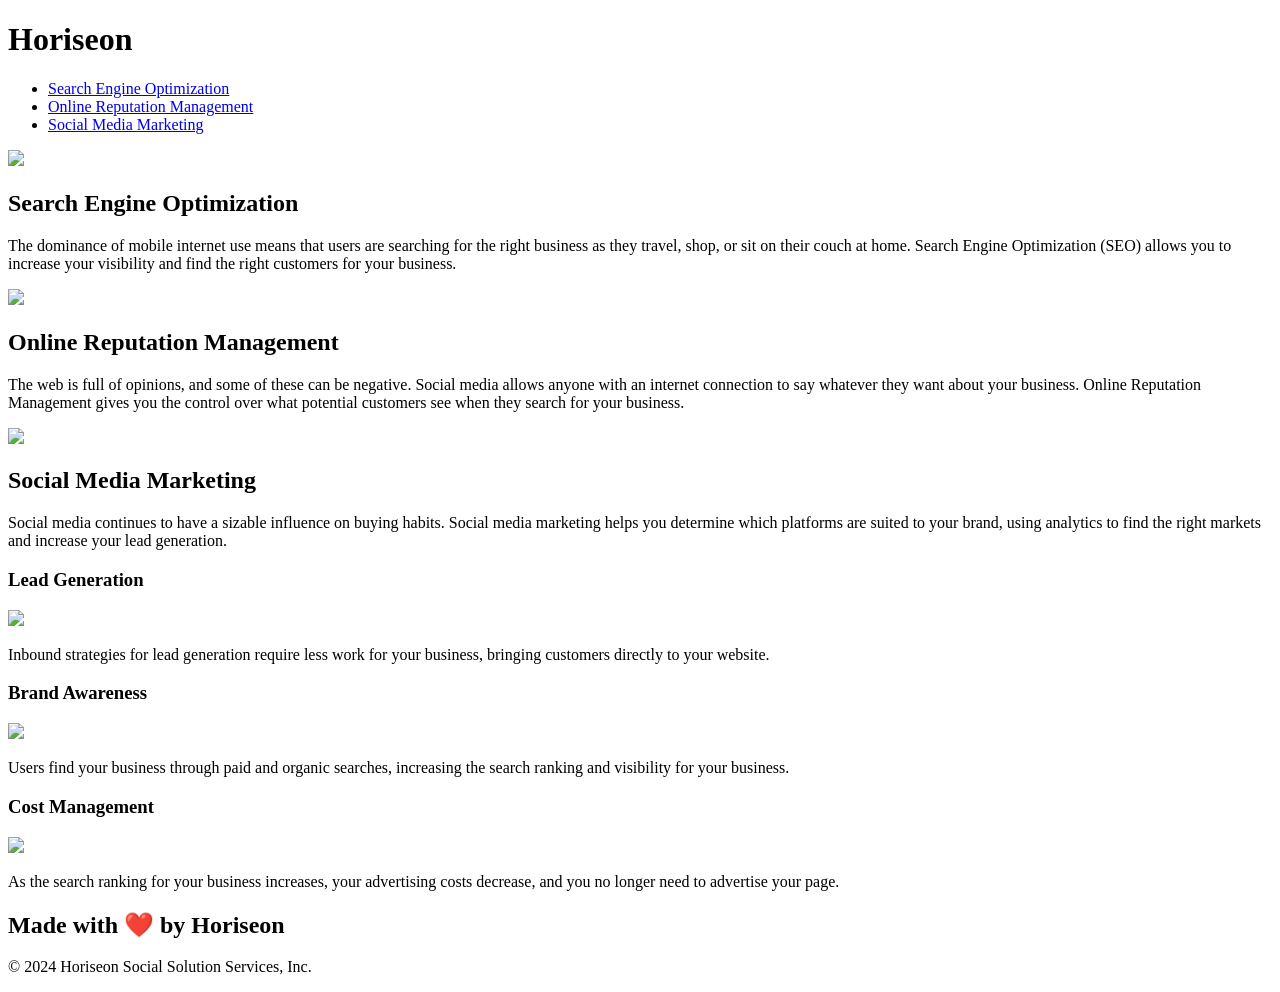
==== index.html @ 9efb05b8 "adding given code to the repo" ====
<!DOCTYPE html>
<html lang="en-us">

<head>
    <meta charset="UTF-8" />
    <link rel="stylesheet" href="./assets/css/style.css">
    <title>website</title>
</head>

<body>
    <div class="header">
        <h1>Hori<span class="seo">seo</span>n</h1>
        <div>
            <ul>
                <li>
                    <a href="#search-engine-optimization">Search Engine Optimization</a>
                </li>
                <li>
                    <a href="#online-reputation-management">Online Reputation Management</a>
                </li>
                <li>
                    <a href="#social-media-marketing">Social Media Marketing</a>
                </li>
            </ul>
        </div>
    </div>
    <div class="hero"></div>
    <div class="content">
        <div class="search-engine-optimization">
            <img src="./assets/images/search-engine-optimization.jpg" class="float-left" />
            <h2>Search Engine Optimization</h2>
            <p>
                The dominance of mobile internet use means that users are searching for the right business as they travel, shop, or sit on their couch at home. Search Engine Optimization (SEO) allows you to increase your visibility and find the right customers for your business.
            </p>
        </div>
        <div id="online-reputation-management" class="online-reputation-management">
            <img src="./assets/images/online-reputation-management.jpg" class="float-right" />
            <h2>Online Reputation Management</h2>
            <p>
                The web is full of opinions, and some of these can be negative. Social media allows anyone with an internet connection to say whatever they want about your business. Online Reputation Management gives you the control over what potential customers see when they search for your business.
            </p>
        </div>
        <div id="social-media-marketing" class="social-media-marketing">
            <img src="./assets/images/social-media-marketing.jpg" class="float-left" />
            <h2>Social Media Marketing</h2>
            <p>
                Social media continues to have a sizable influence on buying habits. Social media marketing helps you determine which platforms are suited to your brand, using analytics to find the right markets and increase your lead generation.
            </p>
        </div>
    </div>
    <div class="benefits">
        <div class="benefit-lead">
            <h3>Lead Generation</h3>
            <img src="./assets/images/lead-generation.png" />
            <p>
                Inbound strategies for lead generation require less work for your business, bringing customers directly to your website.
            </p>
        </div>
        <div class="benefit-brand">
            <h3>Brand Awareness</h3>
            <img src="./assets/images/brand-awareness.png" />
            <p>
                Users find your business through paid and organic searches, increasing the search ranking and visibility for your business.
            </p>
        </div>
        <div class="benefit-cost">
            <h3>Cost Management</h3>
            <img src="./assets/images/cost-management.png" />
            <p>
                As the search ranking for your business increases, your advertising costs decrease, and you no longer need to advertise your page.
            </p>
        </div>
    </div>
    <div class="footer">
        <h2>Made with ❤️️ by Horiseon</h2>
        <p>
            &copy; 2024 Horiseon Social Solution Services, Inc.
        </p>
    </div>
</body>

</html>
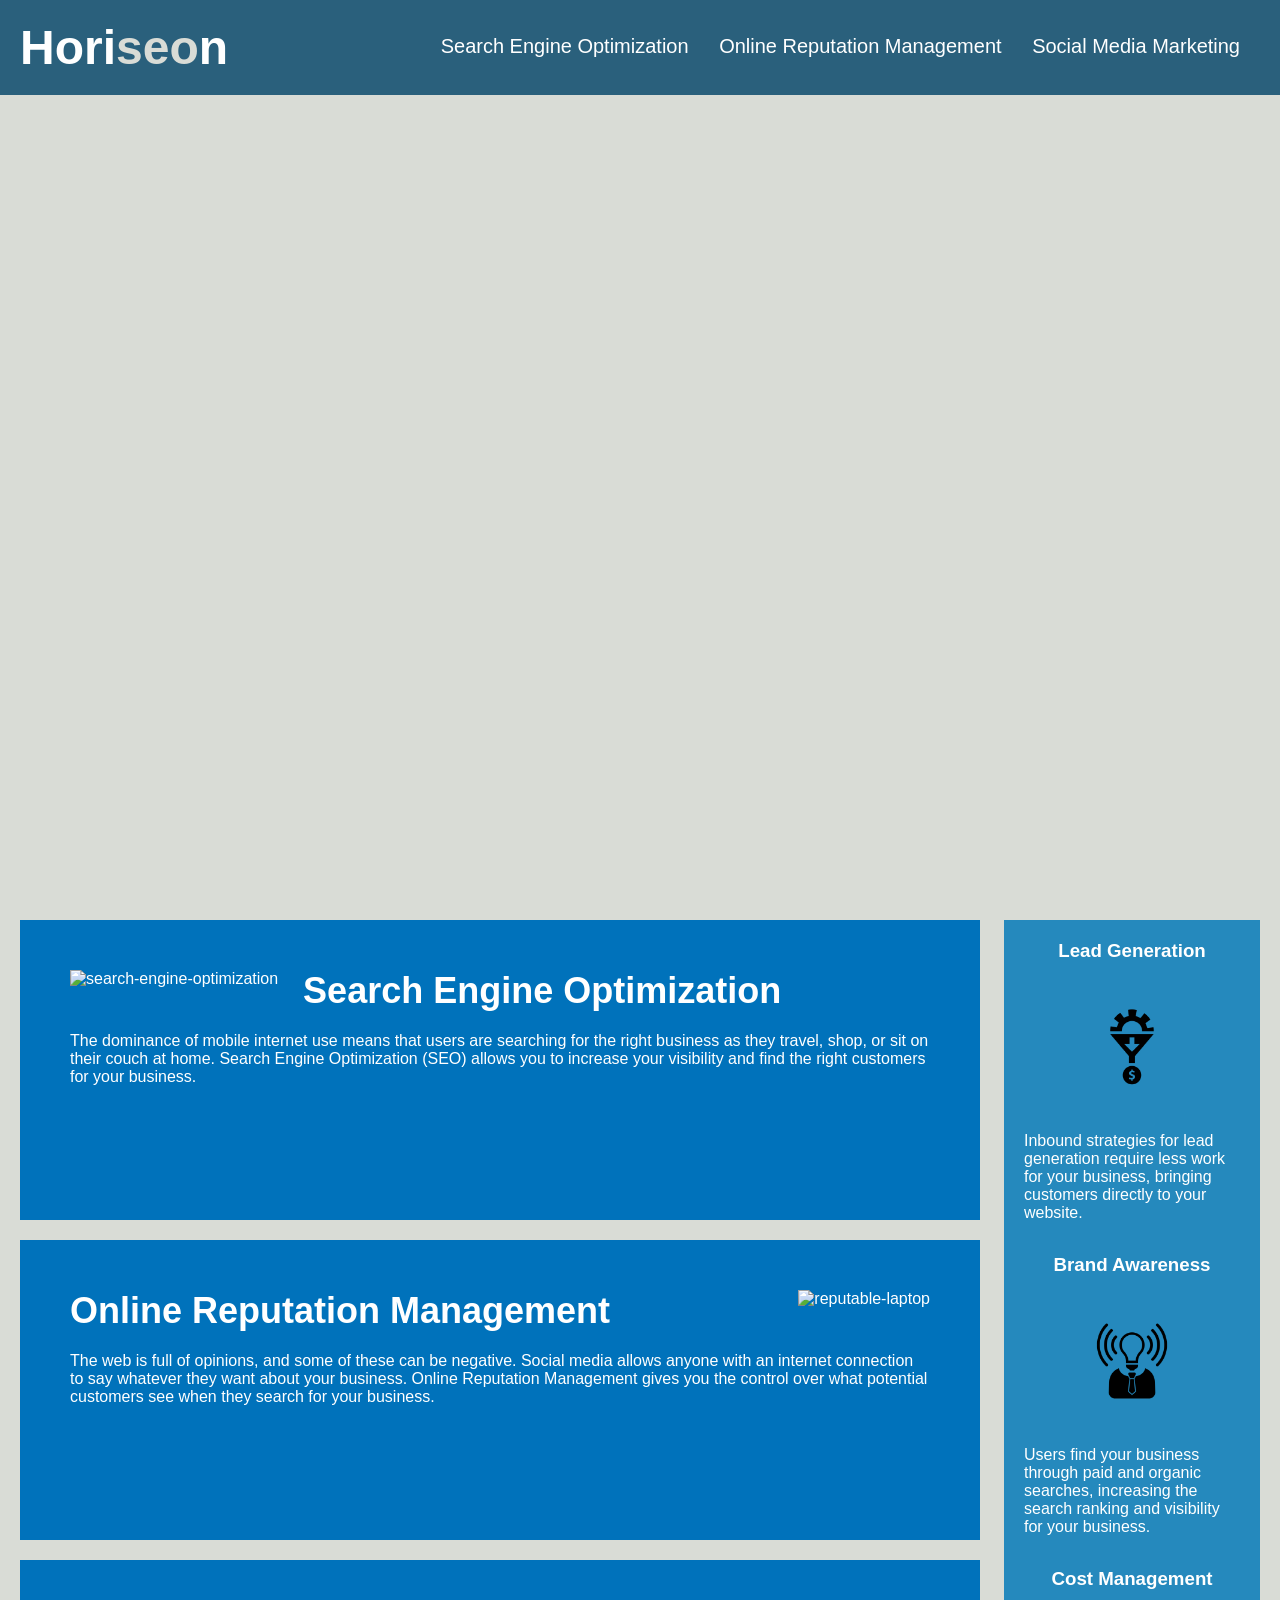
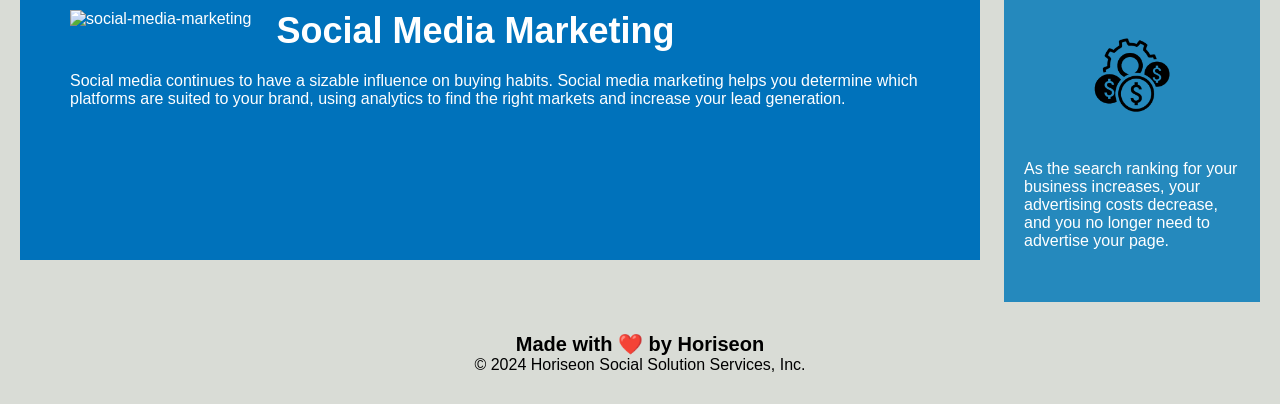
==== commit 3927f1d9: "removed 'develop' folder as per instructions" ====
--- a/index.html
+++ b/index.html
@@ -4,11 +4,11 @@
 <head>
     <meta charset="UTF-8" />
     <link rel="stylesheet" href="./assets/css/style.css">
-    <title>website</title>
+    <title>Horiseon</title>
 </head>
 
 <body>
-    <div class="header">
+    <header class="header">
         <h1>Hori<span class="seo">seo</span>n</h1>
         <div>
             <ul>
@@ -23,60 +23,72 @@
                 </li>
             </ul>
         </div>
-    </div>
-    <div class="hero"></div>
-    <div class="content">
-        <div class="search-engine-optimization">
-            <img src="./assets/images/search-engine-optimization.jpg" class="float-left" />
+    </header>
+
+    <div class="hero" title="general-board-meeting"></div>
+    <main class="content">
+        <section class="search-engine-optimization">
+            <img src="./assets/images/search-engine-optimization.jpg" alt="search-engine-optimization" class="float-left" />
             <h2>Search Engine Optimization</h2>
             <p>
-                The dominance of mobile internet use means that users are searching for the right business as they travel, shop, or sit on their couch at home. Search Engine Optimization (SEO) allows you to increase your visibility and find the right customers for your business.
+                The dominance of mobile internet use means that users are searching for the right business as they travel,
+                 shop, or sit on their couch at home. Search Engine Optimization (SEO) allows you to increase your visibility 
+                 and find the right customers for your business.
             </p>
-        </div>
-        <div id="online-reputation-management" class="online-reputation-management">
-            <img src="./assets/images/online-reputation-management.jpg" class="float-right" />
+        </section>
+        <section id="online-reputation-management" class="online-reputation-management">
+            <img src="./assets/images/online-reputation-management.jpg" alt="reputable-laptop" class="float-right" />
             <h2>Online Reputation Management</h2>
             <p>
-                The web is full of opinions, and some of these can be negative. Social media allows anyone with an internet connection to say whatever they want about your business. Online Reputation Management gives you the control over what potential customers see when they search for your business.
+                The web is full of opinions, and some of these can be negative.
+                Social media allows anyone with an internet connection to say whatever they want about your business.
+                Online Reputation Management gives you the control over what potential customers see when they search for your business.
             </p>
-        </div>
-        <div id="social-media-marketing" class="social-media-marketing">
-            <img src="./assets/images/social-media-marketing.jpg" class="float-left" />
+        </section>
+        <section id="social-media-marketing" class="social-media-marketing">
+            <img src="./assets/images/social-media-marketing.jpg" alt="social-media-marketing" class="float-left">
             <h2>Social Media Marketing</h2>
             <p>
-                Social media continues to have a sizable influence on buying habits. Social media marketing helps you determine which platforms are suited to your brand, using analytics to find the right markets and increase your lead generation.
+                Social media continues to have a sizable influence on buying habits.
+                 Social media marketing helps you determine which platforms are suited to your brand,
+                 using analytics to find the right markets and increase your lead generation.
             </p>
+        </section>
+    </main>
+
+    <article alt="Sidebar" class="benefits">
+        <figure class="benefit-lead">
+            <h3>Lead Generation</h3>
+            <img src="./assets/images/lead-generation.png" alt="lead-generation-logo">
+            <p>
+                Inbound strategies for lead generation require less work for your business,
+                 bringing customers directly to your website.
+            </p>
+        </figure>
+        <figure class="benefit-brand">
+            <h3>Brand Awareness</h3>
+            <img src="./assets/images/brand-awareness.png" alt="brand-awareness-logo">
+            <p>
+                Users find your business through paid and organic searches,
+                 increasing the search ranking and visibility for your business.
+            </p>
+        </figure>
+        <figure class="benefit-cost">
+            <h3>Cost Management</h3>
+            <img src="./assets/images/cost-management.png" alt="cost-management-logo">
+            <p>
+                As the search ranking for your business increases, your advertising costs decrease,
+                 and you no longer need to advertise your page.
+            </p>
+        </figure>
+    </article>
+
+    <footer class="footer">
+        <h2>Made with ❤️️ by Horiseon</h2>
+        <div>
+            &copy; 2024 Horiseon Social Solution Services, Inc.
         </div>
-    </div>
-    <div class="benefits">
-        <div class="benefit-lead">
-            <h3>Lead Generation</h3>
-            <img src="./assets/images/lead-generation.png" />
-            <p>
-                Inbound strategies for lead generation require less work for your business, bringing customers directly to your website.
-            </p>
-        </div>
-        <div class="benefit-brand">
-            <h3>Brand Awareness</h3>
-            <img src="./assets/images/brand-awareness.png" />
-            <p>
-                Users find your business through paid and organic searches, increasing the search ranking and visibility for your business.
-            </p>
-        </div>
-        <div class="benefit-cost">
-            <h3>Cost Management</h3>
-            <img src="./assets/images/cost-management.png" />
-            <p>
-                As the search ranking for your business increases, your advertising costs decrease, and you no longer need to advertise your page.
-            </p>
-        </div>
-    </div>
-    <div class="footer">
-        <h2>Made with ❤️️ by Horiseon</h2>
-        <p>
-            &copy; 2024 Horiseon Social Solution Services, Inc.
-        </p>
-    </div>
+    </footer>
 </body>
 
 </html>
--- a/assets/css/style.css
+++ b/assets/css/style.css
@@ -0,0 +1,207 @@
+* {
+    box-sizing: border-box;
+    padding: 0;
+    margin: 0;
+}
+/* page background*/
+body {
+    background-color: #d9dcd6;
+}
+/*header formating*/
+.header {
+    padding: 20px;
+    font-family: 'Trebuchet MS', 'Lucida Sans Unicode', 'Lucida Grande', 'Lucida Sans', Arial, sans-serif;
+    background-color: #2a607c;
+    color: #ffffff;
+}
+
+.header h1 {
+    display: inline-block;
+    font-size: 48px;
+}
+
+.header h1 .seo {
+    color: #d9dcd6;
+}
+
+.header div {
+    padding-top: 15px;
+    margin-right: 20px;
+    float: right;
+    font-family: 'Gill Sans', 'Gill Sans MT', Calibri, 'Trebuchet MS', sans-serif;
+    font-size: 20px;
+}
+
+.header div ul {
+    list-style-type: none;
+}
+
+.header div ul li {
+    display: inline-block;
+    margin-left: 25px;
+}
+/*text color and sizing*/
+a {
+    color: #ffffff;
+    text-decoration: none;
+}
+
+p {
+    font-size: 16px;
+}
+/* image positioning*/
+    /*background image*/
+.hero {
+    height: 800px;
+    width: 100%;
+    margin-bottom: 25px;
+    background-image: url("../images/digital-marketing-meeting.jpg");
+    background-size: cover;
+    background-position: center;
+}
+    /*main body image formating*/
+.float-left {
+    float: left;
+    margin-right: 25px;
+}
+
+.float-right {
+    float: right;
+    margin-left: 25px;
+}
+
+.search-engine-optimization img {
+    max-height: 200px;
+}
+
+.online-reputation-management img {
+    max-height: 200px;
+}
+
+.social-media-marketing img {
+    max-height: 200px;
+}
+    /*article image formating*/
+.benefit-lead img {
+    display: block;
+    margin: 10px auto;
+    max-width: 150px;
+}
+
+.benefit-brand img {
+    display: block;
+    margin: 10px auto;
+    max-width: 150px;
+}
+
+.benefit-cost img {
+    display: block;
+    margin: 10px auto;
+    max-width: 150px;
+}
+
+.content {
+    width: 75%;
+    display: inline-block;
+    margin-left: 20px;
+}
+
+.benefits {
+    margin-right: 20px;
+    padding: 20px;
+    clear: both;
+    float: right;
+    width: 20%;
+    height: 100%;
+    font-family: 'Gill Sans', 'Gill Sans MT', Calibri, 'Trebuchet MS', sans-serif;
+    background-color: #2589bd;
+}
+
+.benefit-lead {
+    margin-bottom: 32px;
+    color: #ffffff;
+}
+
+.benefit-brand {
+    margin-bottom: 32px;
+    color: #ffffff;
+}
+
+.benefit-cost {
+    margin-bottom: 32px;
+    color: #ffffff;
+}
+
+.benefit-lead h3 {
+    margin-bottom: 10px;
+    text-align: center;
+}
+
+.benefit-brand h3 {
+    margin-bottom: 10px;
+    text-align: center;
+}
+
+.benefit-cost h3 {
+    margin-bottom: 10px;
+    text-align: center;
+}
+
+/*text settings*/
+
+.search-engine-optimization {
+    margin-bottom: 20px;
+    padding: 50px;
+    height: 300px;
+    font-family: 'Gill Sans', 'Gill Sans MT', Calibri, 'Trebuchet MS', sans-serif;
+    background-color: #0072bb;
+    color: #ffffff;
+}
+
+.online-reputation-management {
+    margin-bottom: 20px;
+    padding: 50px;
+    height: 300px;
+    font-family: 'Gill Sans', 'Gill Sans MT', Calibri, 'Trebuchet MS', sans-serif;
+    background-color: #0072bb;
+    color: #ffffff;
+}
+
+.social-media-marketing {
+    margin-bottom: 20px;
+    padding: 50px;
+    height: 300px;
+    font-family: 'Gill Sans', 'Gill Sans MT', Calibri, 'Trebuchet MS', sans-serif;
+    background-color: #0072bb;
+    color: #ffffff;
+}
+
+/*heading sizing*/
+
+.search-engine-optimization h2 {
+    margin-bottom: 20px;
+    font-size: 36px;
+}
+
+.online-reputation-management h2 {
+    margin-bottom: 20px;
+    font-size: 36px;
+}
+
+.social-media-marketing h2 {
+    margin-bottom: 20px;
+    font-size: 36px;
+}
+
+/*footer formating*/
+
+.footer {
+    padding: 30px;
+    clear: both;
+    font-family: 'Trebuchet MS', 'Lucida Sans Unicode', 'Lucida Grande', 'Lucida Sans', Arial, sans-serif;
+    text-align: center;
+}
+
+.footer h2 {
+    font-size: 20px;
+}
